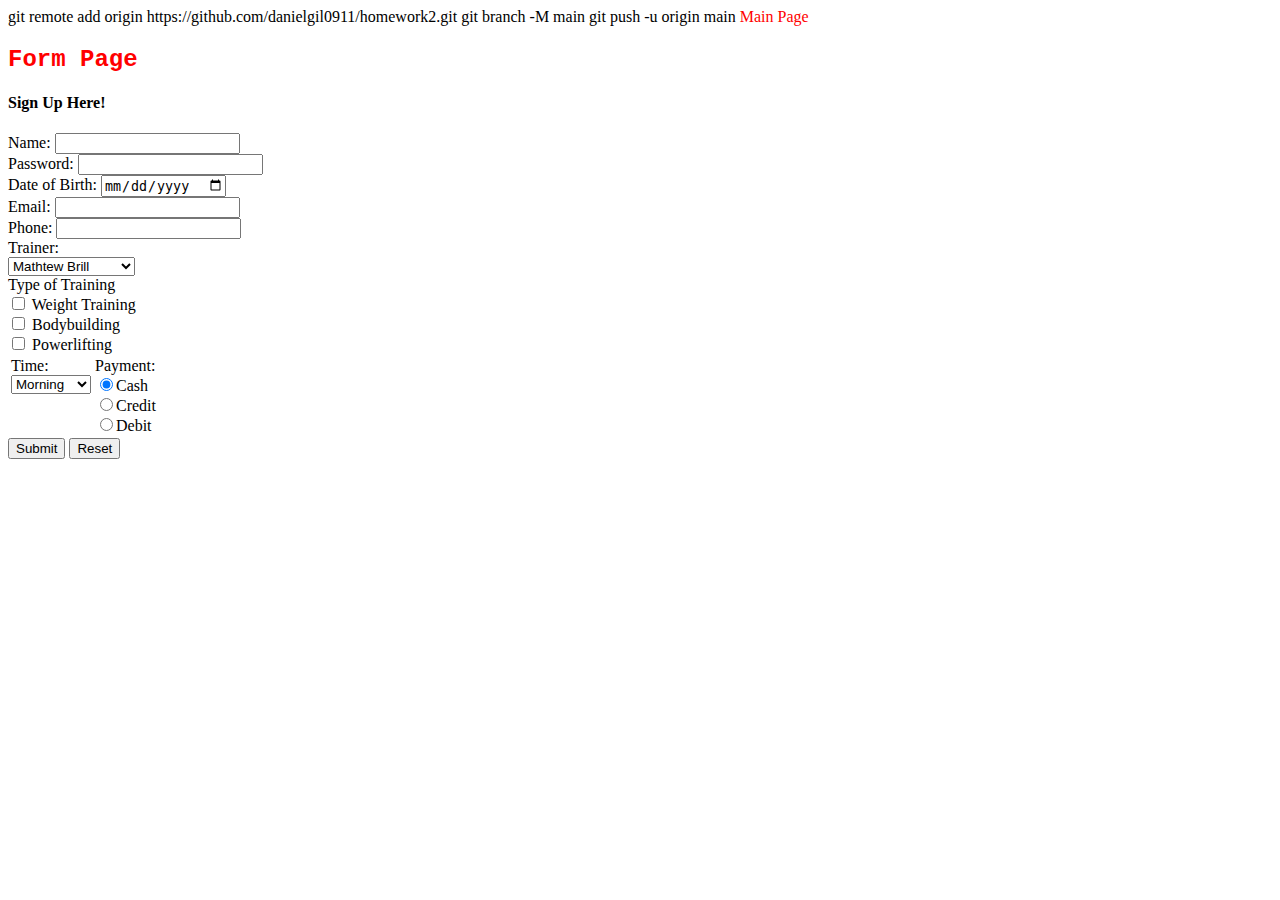
==== form.html @ a7b99cd8 "Add files via upload" ====
git remote add origin https://github.com/danielgil0911/homework2.git
git branch -M main
git push -u origin main
<html lang="en"><head>
    <meta charset="UTF-8">
    <meta http-equiv="X-UA-Compatible" content="IE=edge">
    <meta name="viewport" content="width=device-width, initial-scale=1.0">
    <title>Sign Up!</title>
    <link rel="stylesheet" href="style.css">
  </head>
  <body>
    <a href="index.html">Main Page</a>
    <h2>Form Page</h2>
    <h4>Sign Up Here!</h4>
    <form>
      Name: <input type="text" name="name" required=""><br>
      Password: <input type="password" name="pwd"><br>
      Date of Birth: <input type="date" name="dob"> <br>
      Email: <input type="email" name="email"> <br>
      Phone: <input type="phone" name="phone"> <br>
      <td valign="top">
        Trainer:<br>
        <select name="Trainer">
          <option value="Mathtew Brill">Mathtew Brill</option>
          <option value="Kyle Jeter">Kyle Jeter</option>
          <option value="Adrian Sanchez">Adrian Sanchez</option>
          <option value="Gloria Hernandez">Gloria Hernandez</option>
          <option value="Gazel Rueda">Gazel Rueda</option>
          <option value="Christian Uy">Christian Uy</option>
        </select>
        <br>
        Type of Training<br>
        <input type="checkbox" id="training1" name="training1" value="Weight Training">
        <label for="training1"> Weight Training</label><br>
        <input type="checkbox" id="training2" name="training2" value="Bodybuilding">
        <label for="training2"> Bodybuilding</label><br>
        <input type="checkbox" id="training3" name="training3" value="Powerlifting">
        <label for="training3"> Powerlifting</label><br>
      </td>
      <table>
        <tbody><tr>
          <td valign="top">
            Time:<br>
            <select name="food">
              <option value="Morning">Morning</option>
              <option value="Afternoon">Afternoon</option>
              <option value="Evening">Evening</option>
            </select>
          </td>
          <td>
            Payment:<br>
              <input type="radio" name="pmt" value="cash" checked="">Cash<br>
              <input type="radio" name="pmt" value="credit">Credit<br>
              <input type="radio" name="pmt" value="debit">Debit
          </td>
          <td valign="top">
          </td>          
        </tr>
      </tbody></table>
      <input type="submit" value="Submit">   <input type="reset">
    </form>
---- style.css ----
p {
    font-family: 'Calibri';}
  
h1, h2, h3 {
    font-family: 'Courier New';
    color: red;}
  
body {
    font-family: 'Calibri';}
  
a:link {color: red;text-decoration: none;}
a:visited {color: green;}
a:hover {color: red;text-decoration: underline;}
a:active {color: green;}
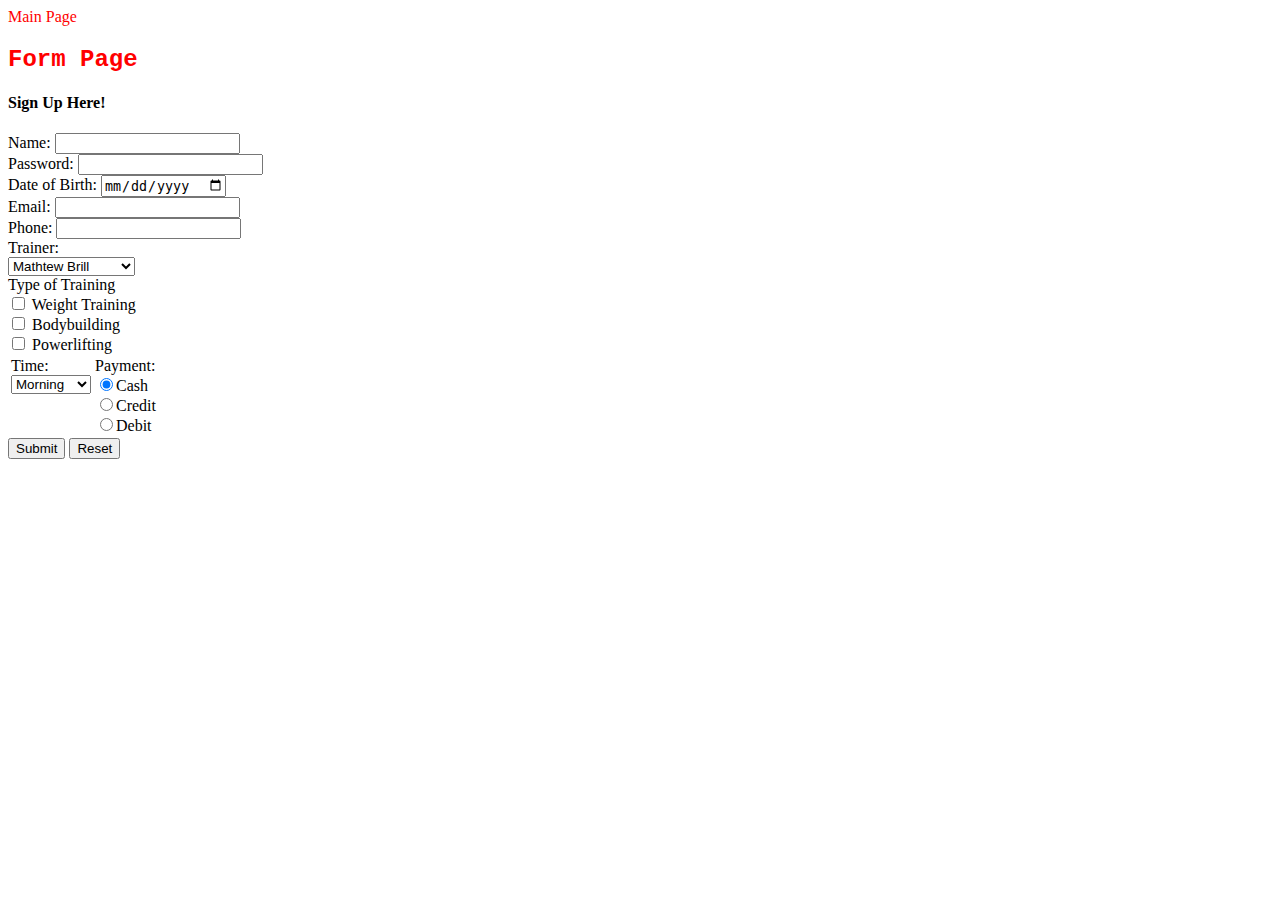
==== commit 9ccdeb2c: "Update form.html" ====
--- a/form.html
+++ b/form.html
@@ -1,6 +1,3 @@
-git remote add origin https://github.com/danielgil0911/homework2.git
-git branch -M main
-git push -u origin main
 <html lang="en"><head>
     <meta charset="UTF-8">
     <meta http-equiv="X-UA-Compatible" content="IE=edge">
@@ -58,4 +55,4 @@
         </tr>
       </tbody></table>
       <input type="submit" value="Submit">   <input type="reset">
-    </form>+    </form>
